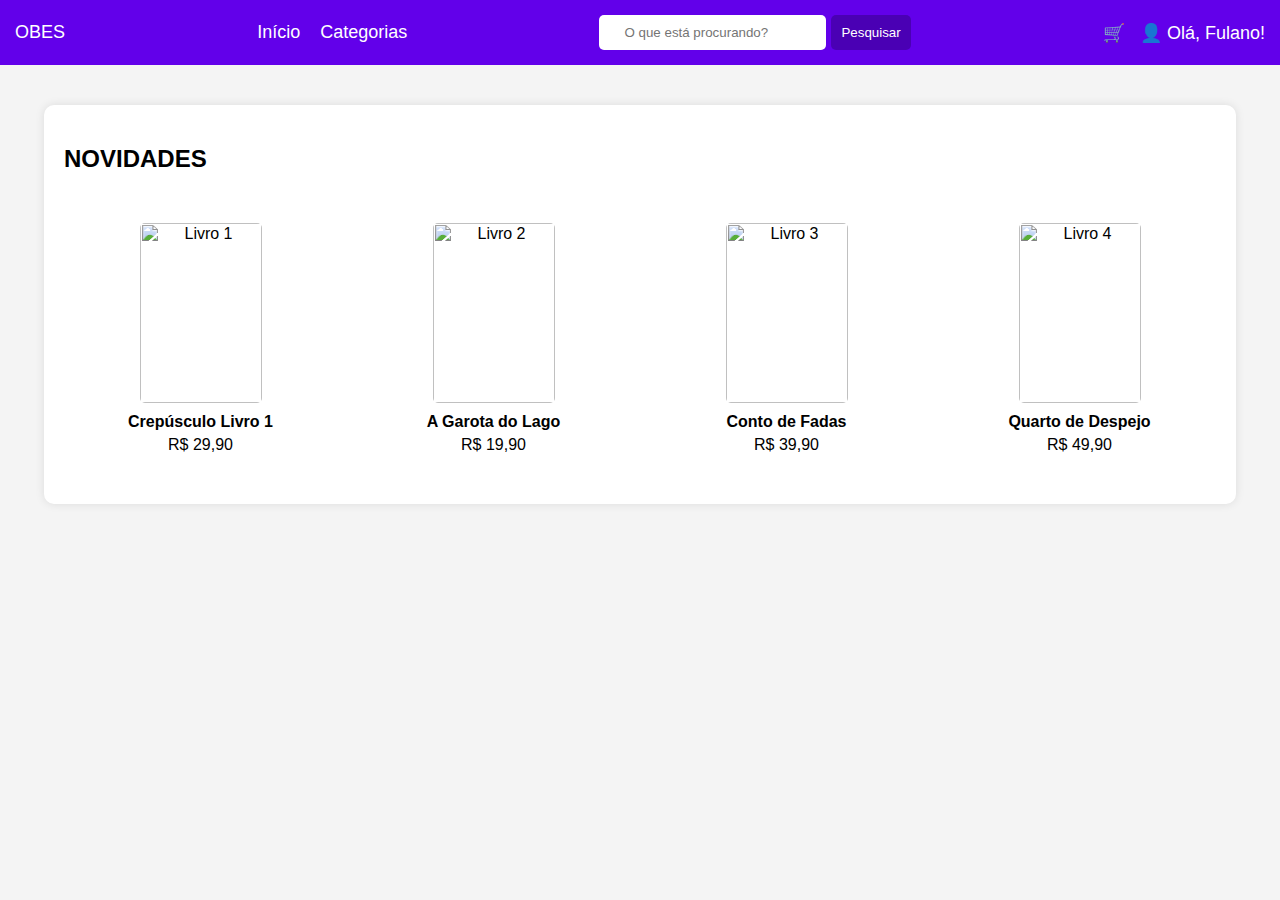
==== home.html @ 4f271c64 "first pages" ====
<html lang="pt-br">

<head>
  <meta charset="UTF-8" />
  <meta name="viewport" content="width=device-width, initial-scale=1.0" />
  <title>Escola Leitora</title>
  <style>
    body {
      font-family: Arial, sans-serif;
      margin: 0;
      padding: 0;
      background-color: #f4f4f4;
    }

    header {
      background-color: #6200ea;
      color: white;
      padding: 15px;
      display: flex;
      align-items: center;
      justify-content: space-between;
      font-size: 18px;
    }

    .nav-links {
      display: flex;
      gap: 20px;
      position: relative;
    }

    .nav-links a {
      color: white;
      text-decoration: none;
      cursor: pointer;
    }

    .dropdown-content {
      display: none;
      position: absolute;
      background-color: #6200ea;
      min-width: 160px;
      box-shadow: 0 8px 16px rgba(0, 0, 0, 0.2);
      z-index: 1;
      border-radius: 5px;
    }

    .dropdown-content a {
      color: white;
      padding: 12px 16px;
      text-decoration: none;
      display: block;
    }

    .dropdown-content a:hover {
      background-color: #4a00b4;
    }

    .dropdown:hover .dropdown-content {
      display: block;
    }

    .search-bar {
      display: flex;
      align-items: center;
    }

    .search-bar input {
      padding: 10px 25px;
      border-radius: 5px;
      border: none;
    }

    .search-bar button {
      padding: 10px 10px;
      margin-left: 5px;
      border: none;
      border-radius: 5px;
      background-color: #4a00b4;
      color: white;
      cursor: pointer;
    }

    .icons {
      display: flex;
      align-items: center;
      gap: 15px;
    }

    main {
      width: 90%;
      max-width: 1200px;
      margin: 40px auto;
      padding: 20px;
      background: white;
      border-radius: 10px;
      box-shadow: 0 0 10px rgba(0, 0, 0, 0.1);
    }

    section {
      display: grid;
      grid-template-columns: repeat(auto-fit, minmax(150px, 1fr));
      gap: 20px;
      padding: 20px 0;
    }

    article {
      background: white;
      padding: 10px;
      border-radius: 5px;
      text-align: center;
      transition: transform 0.3s ease, box-shadow 0.3s ease;
    }

    article:hover {
      transform: scale(1.05);
      box-shadow: 0 4px 10px rgba(0, 0, 0, 0.2);
    }

    img {
      width: 122px;
      height: 180px;
      object-fit: cover;
      border-radius: 5px;
    }

    p {
      margin: 10px 0 5px;
      font-weight: bold;
    }
  </style>
</head>

<body>
  <header>
    <span>OBES</span>
    <nav class="nav-links">
      <div class="dropdown">
        <a>Início</a>
        <div class="dropdown-content">
          <a href="#">Página Inicial</a>
          <a href="#">Sobre</a>
          <a href="#">Contato</a>
        </div>
      </div>
      <div class="dropdown">
        <a>Categorias</a>
        <div class="dropdown-content">
          <a href="#">Ficção</a>
          <a href="#">Romance</a>
          <a href="#">Mistério</a>
          <a href="#">Infantil</a>
        </div>
      </div>
    </nav>
    <div class="search-bar">
      <input type="text" placeholder="O que está procurando?" />
      <button>Pesquisar</button>
    </div>
    <div class="icons">
      <span>🛒</span>
      <span>👤 Olá, Fulano!</span>
    </div>
  </header>
  <main>
    <h2>NOVIDADES</h2>
    <section>
      <article>
        <img src="crepusculo.jpg" alt="Livro 1" />
        <p>Crepúsculo Livro 1</p>
        <span>R$ 29,90</span>
      </article>
      <article>
        <img src="lago.jpg" alt="Livro 2" />
        <p>A Garota do Lago</p>
        <span>R$ 19,90</span>
      </article>
      <article>
        <img src="FADAS.jpg" alt="Livro 3" />
        <p>Conto de Fadas</p>
        <span>R$ 39,90</span>
      </article>
      <article>
        <img src="quarto.jpg" alt="Livro 4" />
        <p>Quarto de Despejo</p>
        <span>R$ 49,90</span>
      </article>
    </section>
  </main>
</body>

</html>
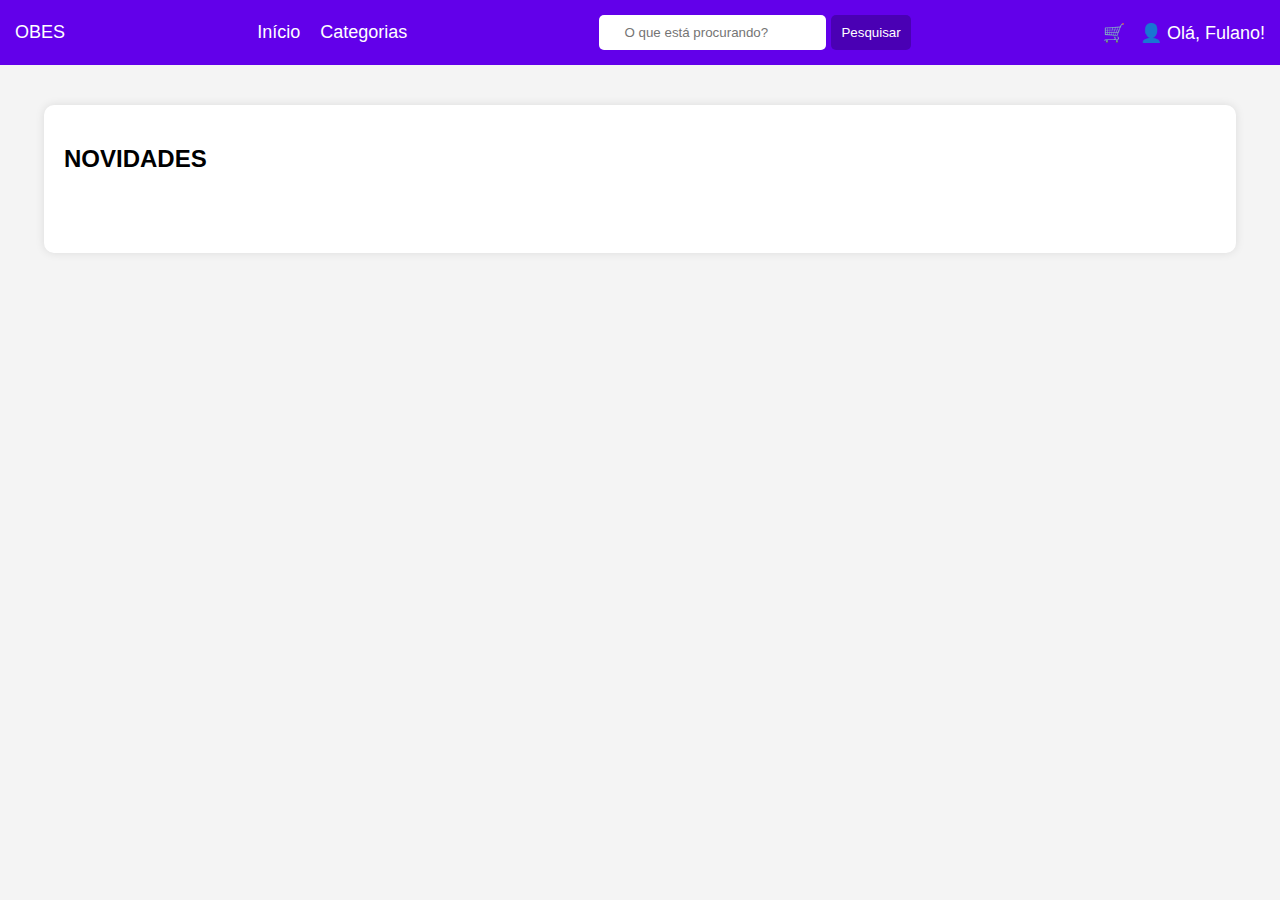
==== commit cab357c2: "update home" ====
--- a/home.html
+++ b/home.html
@@ -127,6 +127,48 @@
       margin: 10px 0 5px;
       font-weight: bold;
     }
+
+    .error-message {
+      text-align: center;
+      margin-top: 50px;
+      font-size: 24px;
+      color: #f44336;
+    }
+
+    .search-result {
+      display: none;
+    }
+
+    .about-section {
+      display: none;
+      padding: 20px;
+    }
+
+    .about-section h3 {
+      margin-bottom: 20px;
+    }
+
+    .donations-section {
+      display: none;
+      padding: 20px;
+      text-align: center;
+    }
+
+    .donations-section img {
+      width: 200px;
+      height: 300px;
+      object-fit: cover;
+    }
+
+    .donations-section button {
+      padding: 10px 20px;
+      margin-top: 20px;
+      background-color: #6200ea;
+      color: white;
+      border: none;
+      border-radius: 5px;
+      cursor: pointer;
+    }
   </style>
 </head>
 
@@ -135,11 +177,10 @@
     <span>OBES</span>
     <nav class="nav-links">
       <div class="dropdown">
-        <a>Início</a>
+        <a href="#" id="homeLink">Início</a>
         <div class="dropdown-content">
-          <a href="#">Página Inicial</a>
-          <a href="#">Sobre</a>
-          <a href="#">Contato</a>
+          <a href="#" id="aboutLink">Sobre</a>
+          <a href="#" id="donationsLink">Doações</a> <!-- Substituindo "Contato" por "Doações" -->
         </div>
       </div>
       <div class="dropdown">
@@ -153,39 +194,148 @@
       </div>
     </nav>
     <div class="search-bar">
-      <input type="text" placeholder="O que está procurando?" />
-      <button>Pesquisar</button>
+      <input type="text" id="searchInput" placeholder="O que está procurando?" />
+      <button id="searchButton">Pesquisar</button>
     </div>
     <div class="icons">
       <span>🛒</span>
       <span>👤 Olá, Fulano!</span>
     </div>
   </header>
+
   <main>
     <h2>NOVIDADES</h2>
-    <section>
-      <article>
+    <section id="booksSection">
+      <article class="search-result" id="book1">
         <img src="crepusculo.jpg" alt="Livro 1" />
         <p>Crepúsculo Livro 1</p>
         <span>R$ 29,90</span>
       </article>
-      <article>
+      <article class="search-result" id="book2">
         <img src="lago.jpg" alt="Livro 2" />
         <p>A Garota do Lago</p>
         <span>R$ 19,90</span>
       </article>
-      <article>
+      <article class="search-result" id="book3">
         <img src="FADAS.jpg" alt="Livro 3" />
         <p>Conto de Fadas</p>
         <span>R$ 39,90</span>
       </article>
-      <article>
+      <article class="search-result" id="book4">
         <img src="quarto.jpg" alt="Livro 4" />
         <p>Quarto de Despejo</p>
         <span>R$ 49,90</span>
       </article>
     </section>
+
+    <div id="errorMessage" class="error-message" style="display: none;">
+      <p><strong>Livro não encontrado</strong></p>
+      <p>Desculpe, não encontramos nenhum livro com o termo pesquisado. Tente novamente.</p>
+    </div>
+
+    <!-- Seção de "Sobre" -->
+    <div class="about-section" id="aboutSection">
+      <h3>Lorem Ipsum</h3>
+      <p>
+        Lorem ipsum dolor sit amet, consectetur adipiscing elit. Sed non risus. Suspendisse lectus tortor, dignissim sit amet, adipiscing nec, ultricies sed, dolor. Cras elementum ultrices diam. Maecenas ligula massa, varius a, semper congue, euismod non, mi. Proin porttitor, orci nec nonummy molestie, enim est eleifend mi, non fermentum diam nisl sit amet erat. Duis semper. Duis arcu massa, scelerisque vitae, consequat in, pretium a, enim. Pellentesque congue. Ut in risus volutpat libero pharetra tempor.
+      </p>
+      <p>
+        Lorem ipsum dolor sit amet, consectetur adipiscing elit. Sed non risus. Suspendisse lectus tortor, dignissim sit amet, adipiscing nec, ultricies sed, dolor. Cras elementum ultrices diam. Maecenas ligula massa, varius a, semper congue, euismod non, mi. Proin porttitor, orci nec nonummy molestie, enim est eleifend mi, non fermentum diam nisl sit amet erat.
+      </p>
+    </div>
+
+    <!-- Seção de "Doações" -->
+    <div class="donations-section" id="donationsSection">
+      <h3>Solicitar Doação de Livro</h3>
+      <img src="livro-doacao.jpg" alt="Livro para doação" />
+      <p>
+        Este livro está disponível para doação. Clique abaixo para solicitar.
+      </p>
+      <button id="donateButton">Solicitar Doação</button>
+    </div>
   </main>
+
+  <script>
+    const books = [
+      { id: 'book1', title: 'Crepúsculo Livro 1' },
+      { id: 'book2', title: 'A Garota do Lago' },
+      { id: 'book3', title: 'Conto de Fadas' },
+      { id: 'book4', title: 'Quarto de Despejo' }
+    ];
+
+    const searchButton = document.getElementById('searchButton');
+    const searchInput = document.getElementById('searchInput');
+    const errorMessage = document.getElementById('errorMessage');
+    const booksSection = document.getElementById('booksSection');
+    const homeLink = document.getElementById('homeLink');
+    const aboutLink = document.getElementById('aboutLink');
+    const donationsLink = document.getElementById('donationsLink');
+    const aboutSection = document.getElementById('aboutSection');
+    const donationsSection = document.getElementById('donationsSection');
+
+    searchButton.addEventListener('click', function () {
+      const query = searchInput.value.toLowerCase();
+      let found = false;
+
+      // Esconde todos os livros
+      const allBooks = document.querySelectorAll('.search-result');
+      allBooks.forEach(book => {
+        book.style.display = 'none';
+      });
+
+      // Busca livros compatíveis
+      books.forEach(book => {
+        const bookElement = document.getElementById(book.id);
+        if (book.title.toLowerCase().includes(query)) {
+          bookElement.style.display = 'block';
+          found = true;
+        }
+      });
+
+      // Mostra a mensagem de erro
+      if (!found) {
+        errorMessage.style.display = 'block';
+        aboutSection.style.display = 'none'; // Esconde a seção "Sobre"
+        donationsSection.style.display = 'none'; // Esconde a seção "Doações"
+      } else {
+        errorMessage.style.display = 'none';
+      }
+    });
+
+    homeLink.addEventListener('click', function (e) {
+      e.preventDefault();
+      window.scrollTo(0, 0); // Voltar ao topo
+      searchInput.value = ''; // Limpa o campo de pesquisa
+      errorMessage.style.display = 'none'; // Esconde a mensagem de erro
+      aboutSection.style.display = 'none'; // Esconde a seção "Sobre"
+      donationsSection.style.display = 'none'; // Esconde a seção "Doações"
+      const allBooks = document.querySelectorAll('.search-result');
+      allBooks.forEach(book => {
+        book.style.display = 'block'; // Exibe todos os livros
+      });
+    });
+
+    aboutLink.addEventListener('click', function (e) {
+      e.preventDefault();
+      aboutSection.style.display = 'block'; // Exibe a seção sobre
+      errorMessage.style.display = 'none'; // Esconde a mensagem de erro
+      donationsSection.style.display = 'none'; // Esconde a seção "Doações"
+      booksSection.style.display = 'none'; // Esconde a seção de livros
+    });
+
+    donationsLink.addEventListener('click', function (e) {
+      e.preventDefault();
+      donationsSection.style.display = 'block'; // Exibe a seção de Doações
+      errorMessage.style.display = 'none'; // Esconde a mensagem de erro
+      aboutSection.style.display = 'none'; // Esconde a seção "Sobre"
+      booksSection.style.display = 'none'; // Esconde a seção de livros
+    });
+
+    const donateButton = document.getElementById('donateButton');
+    donateButton.addEventListener('click', function () {
+      alert('Doação solicitada!'); // Exibe a mensagem de doação solicitada
+    });
+  </script>
 </body>
 
 </html>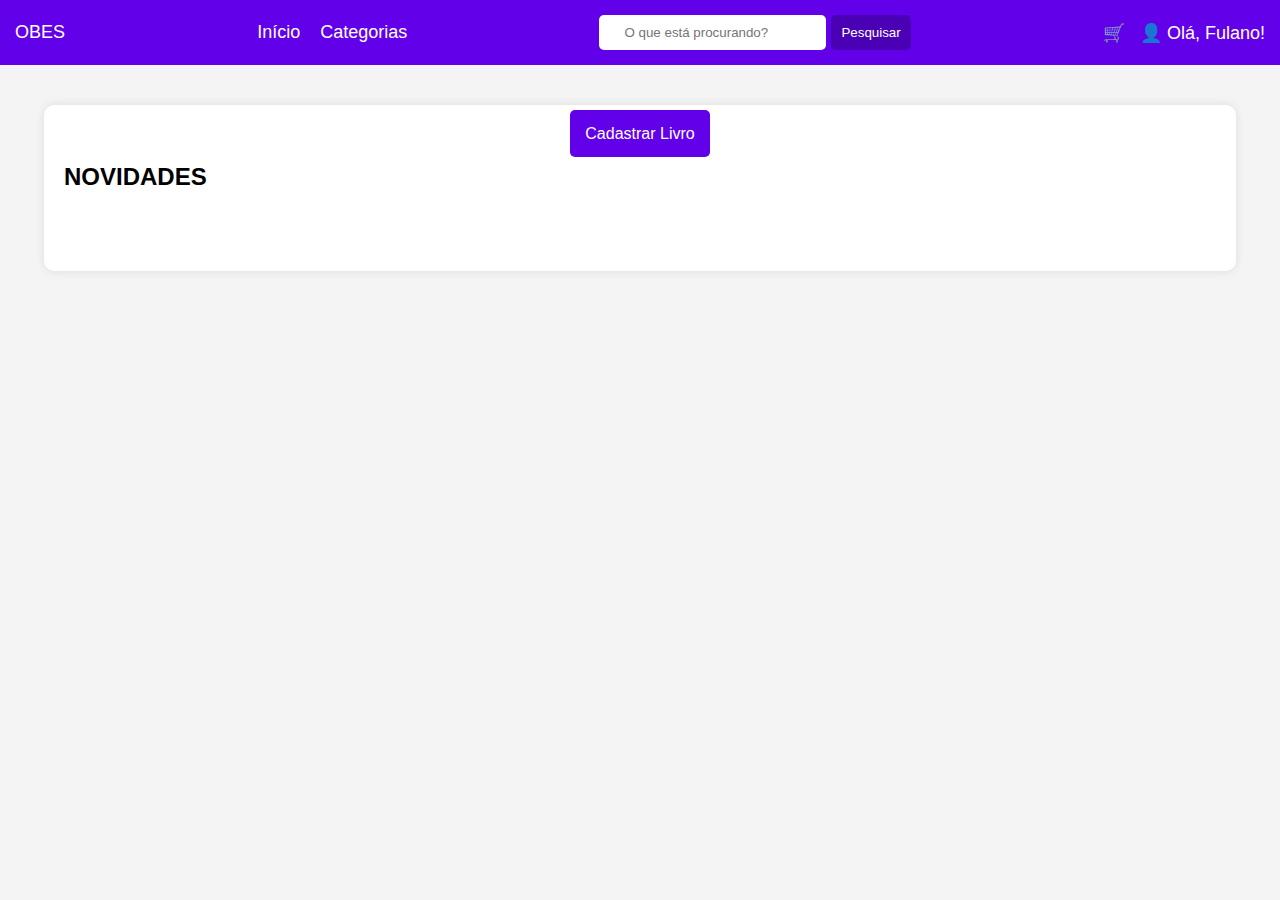
==== commit d22e9f8d: "link imgs" ====
--- a/home.html
+++ b/home.html
@@ -168,6 +168,22 @@
       border: none;
       border-radius: 5px;
       cursor: pointer;
+    }
+
+    .full-width {
+      grid-column: 1 / -1;
+    }
+
+    .submit-btn {
+      background-color: #6200ea;
+      color: white;
+      padding: 15px;
+      border: none;
+      border-radius: 5px;
+      cursor: pointer;
+      font-size: 16px;
+      transition: background-color 0.3s ease;
+      text-decoration: none;
     }
   </style>
 </head>
@@ -204,25 +220,29 @@
   </header>
 
   <main>
+    <div class="full-width" style="text-align: center;">
+      <a href="./cadastrarLivro.html" class="submit-btn">Cadastrar Livro</a>
+    </div>
+
     <h2>NOVIDADES</h2>
     <section id="booksSection">
       <article class="search-result" id="book1">
-        <img src="crepusculo.jpg" alt="Livro 1" />
+        <img src="https://m.media-amazon.com/images/I/618fXbK+OkL._AC_UF1000,1000_QL80_.jpg" alt="Livro 1" />
         <p>Crepúsculo Livro 1</p>
         <span>R$ 29,90</span>
       </article>
       <article class="search-result" id="book2">
-        <img src="lago.jpg" alt="Livro 2" />
+        <img src="https://m.media-amazon.com/images/I/81LRk6+p1HL.jpg" alt="Livro 2" />
         <p>A Garota do Lago</p>
         <span>R$ 19,90</span>
       </article>
       <article class="search-result" id="book3">
-        <img src="FADAS.jpg" alt="Livro 3" />
+        <img src="https://m.media-amazon.com/images/I/81UvPpuHabL.jpg" alt="Livro 3" />
         <p>Conto de Fadas</p>
         <span>R$ 39,90</span>
       </article>
       <article class="search-result" id="book4">
-        <img src="quarto.jpg" alt="Livro 4" />
+        <img src="https://m.media-amazon.com/images/I/81Ew3-U+sRL._AC_UF1000,1000_QL80_.jpg" alt="Livro 4" />
         <p>Quarto de Despejo</p>
         <span>R$ 49,90</span>
       </article>
@@ -247,7 +267,7 @@
     <!-- Seção de "Doações" -->
     <div class="donations-section" id="donationsSection">
       <h3>Solicitar Doação de Livro</h3>
-      <img src="livro-doacao.jpg" alt="Livro para doação" />
+      <img src="https://edit.org/img/blog/zz7-flyer-personalizavel-para-capas-de-livros.webp" alt="Livro para doação" />
       <p>
         Este livro está disponível para doação. Clique abaixo para solicitar.
       </p>
